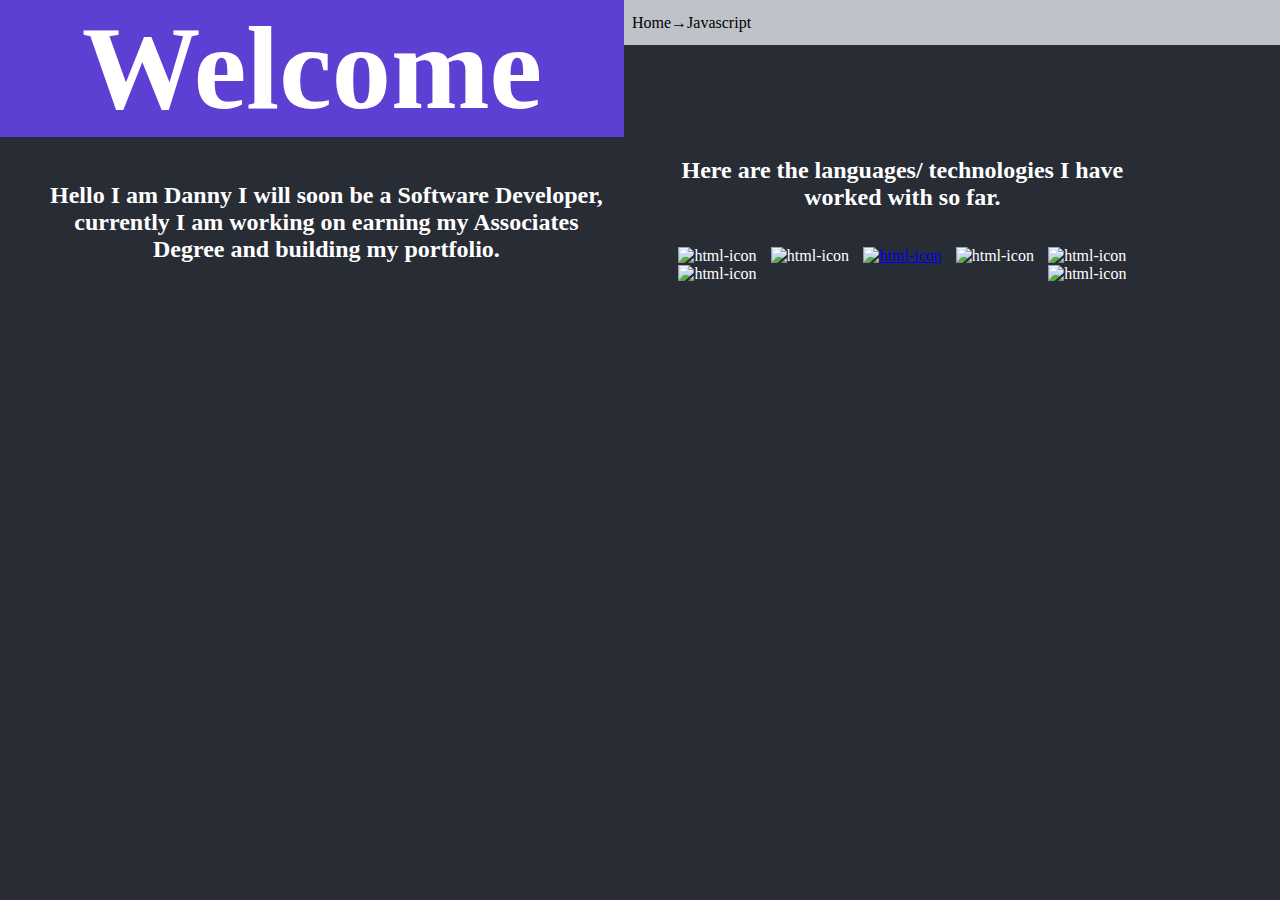
==== index.html @ d6bd0b23 "Update index.html" ====
<!doctype html>
<html>
    <head>
        <meta charset="utf-8">
        <meta http-equiv="x-ua-compatible" content="ie=edge">
        <title>Dev Dan</title>
        <meta name="description" content="Portfolio built to showcase learned skills and display value to future employers">
        <meta name="viewport" content="width=device-width, initial-scale=1">
        <meta name="keywords" content="HTML, Css, Js, Python, Django, C#, Kotlin, Programming, Portfolio, Developer ">

        <!-- <link rel="manifest" href="site.webmanifest">
        <link rel="apple-touch-icon" href="icon.png">
        Place favicon.ico in the root directory -->
        <link rel="icon" type="image/x-icon" href="html.png">
        <link rel="stylesheet" href="styles.css">

        <link rel="icon" type="image/x-icon" href="htmlClosingBrackets.png">
        <link rel="stylesheet" href="styles.css">

            <div id="intro-div">
        <div class="greeting">
        	<h1 id="heading">Welcome</h1>
        </div>


        <nav class = "breadcrumb">
        	<ul>
        		<li><a class="nav" href="index.html">Home</a></li>
        		<li><a class="nav" href="calculator.html">Javascript</a></li>
        		<!--<li><a href=""></a></li>-->
        	</ul>
        </nav>
            </div> <!-- end of intro-div -->

    </head>
    <body>
        
        <!--<h2 id="intro">Hello I am Danny and I will soon be a Software Developer. "Lorem ipsum dolor sit amet, consectetur adipiscing elit, 
            sed do eiusmod tempor incididunt ut labore et dolore magna aliqua. Ut enim ad minim veniam, quis nostrud exercitation ullamco 
            laboris nisi ut aliquip ex ea commodo consequat. Duis aute irure dolor in reprehenderit in voluptate velit esse cillum dolore eu 
            fugiat nulla pariatur. Excepteur sint occaecat cupidatat non proident, sunt in culpa qui officia deserunt mollit anim id est laborum."</h2>-->
            <div id="main-div">
            <h2 id="intro">Hello I am Danny I will soon be a Software Developer, currently I am working on earning my Associates Degree and building my portfolio.</h2>

        <div class="flex-container">
        <h2 id="technologies">Here are the languages/ technologies I have worked with so far.</h2>

        <ul id="id">
            <li><img src="html.png" class="icon" alt="html-icon"></li>
            <li><img src="css.png" class="icon" alt="html-icon"></li>
            <li><a href="calculator.html"><img src="js.png" class="icon" alt="html-icon"></a></li>
            <li><img src="django.png" class="icon" alt="html-icon"></li>
            <li><img src="c-sharp.png" class="icon" alt="html-icon"></li>
            <li><img src="android.png" class="icon" alt="html-icon"></li>
            <li><img src="python.png" class="icon" alt="html-icon"></li>
        </ul>
        </div>
            </div>
    </body>
</html>
---- styles.css ----
/*
#f58b00 Tangerine
#0C0908 Coal
#2aa10f Kelly Green
#FFFF00 Sunshine
#5D3FD3 Iris
#C0C2C9 Slate Gray
*/

body {
	background-color: #282C35 /*Ebony*/; 
	color: white;
	margin: 0px;
}

p {
	text-align: center;
}

h2 {
	text-align: center;
}

#intro-div {
	display:flex;
	flex-direction: row;
}

#main-div {
	display:flex;
	flex-direction: row;
}

.greeting{
	text-align: center;
	background-color: #5D3FD3;
	width: 50vw;
}
.flex-container {
	display:flex;
	justify-content: center;
	flex-direction: column;
	width: 35vw;
	padding-left: 5vw;
}

#heading {
	margin-top: 0px;
	min-height: 15vh;
	display: flex;
	align-items: center;
	justify-content: center;
	font-size: calc(100% + 8vw);
	margin-bottom: 0px;
}

#id{
	display:flex;
	justify-content: space-between;
	flex-wrap: wrap;
	list-style: none;
	text-align: center;
	padding-left: 0px;
}

#technologies {
	display:flex;
	width: fit-content;
	width: -moz-fit-content;
}
.icon {
	height:auto;
	width:45px;
}
#intro {
	width: 45vw;
	margin: 5vh 0px 0px 3vw;
}

.breadcrumb {
	padding: 0 .5rem;
	background-color: #C0C2C9;
	max-height: 5vh;
	min-width: 50vw;
	display: flex;
	justify-content: flex-start;
	align-items: center;
}

.breadcrumb ul{
	display: flex;
	flex-wrap: wrap;
	list-style: none;
	margin: 0;
	padding: 0;
	color: white;
}

.breadcrumb li:not(:last-child)::after {
	display: inline-block;
	content: "→";
	color: black;
}

.nav {
	color: black;
	text-decoration: none;
}
---- styles.css ----
/*
#f58b00 Tangerine
#0C0908 Coal
#2aa10f Kelly Green
#FFFF00 Sunshine
#5D3FD3 Iris
#C0C2C9 Slate Gray
*/

body {
	background-color: #282C35 /*Ebony*/; 
	color: white;
	margin: 0px;
}

p {
	text-align: center;
}

h2 {
	text-align: center;
}

#intro-div {
	display:flex;
	flex-direction: row;
}

#main-div {
	display:flex;
	flex-direction: row;
}

.greeting{
	text-align: center;
	background-color: #5D3FD3;
	width: 50vw;
}
.flex-container {
	display:flex;
	justify-content: center;
	flex-direction: column;
	width: 35vw;
	padding-left: 5vw;
}

#heading {
	margin-top: 0px;
	min-height: 15vh;
	display: flex;
	align-items: center;
	justify-content: center;
	font-size: calc(100% + 8vw);
	margin-bottom: 0px;
}

#id{
	display:flex;
	justify-content: space-between;
	flex-wrap: wrap;
	list-style: none;
	text-align: center;
	padding-left: 0px;
}

#technologies {
	display:flex;
	width: fit-content;
	width: -moz-fit-content;
}
.icon {
	height:auto;
	width:45px;
}
#intro {
	width: 45vw;
	margin: 5vh 0px 0px 3vw;
}

.breadcrumb {
	padding: 0 .5rem;
	background-color: #C0C2C9;
	max-height: 5vh;
	min-width: 50vw;
	display: flex;
	justify-content: flex-start;
	align-items: center;
}

.breadcrumb ul{
	display: flex;
	flex-wrap: wrap;
	list-style: none;
	margin: 0;
	padding: 0;
	color: white;
}

.breadcrumb li:not(:last-child)::after {
	display: inline-block;
	content: "→";
	color: black;
}

.nav {
	color: black;
	text-decoration: none;
}
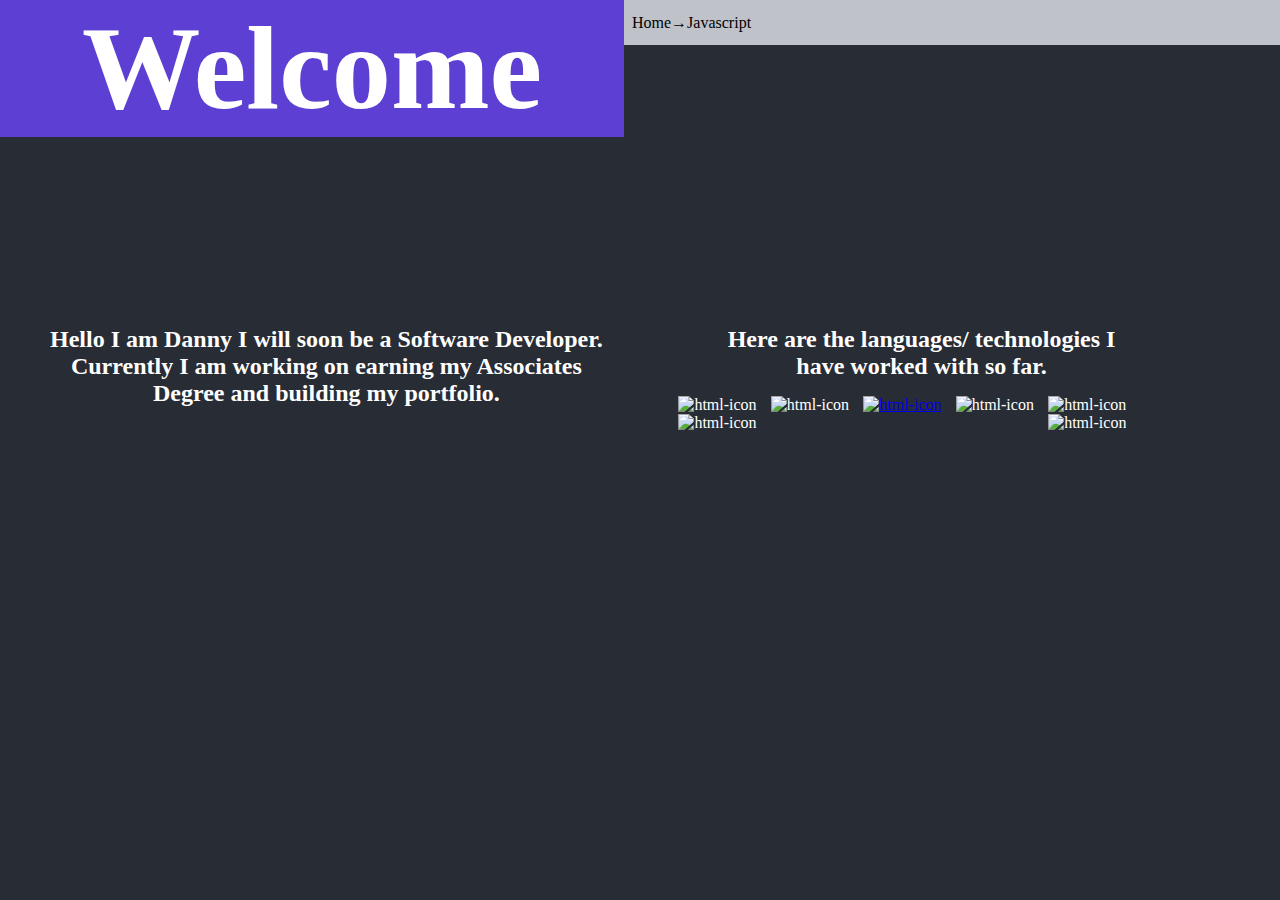
==== commit 30b5aba8: "Update index.html" ====
--- a/index.html
+++ b/index.html
@@ -40,16 +40,16 @@
             laboris nisi ut aliquip ex ea commodo consequat. Duis aute irure dolor in reprehenderit in voluptate velit esse cillum dolore eu 
             fugiat nulla pariatur. Excepteur sint occaecat cupidatat non proident, sunt in culpa qui officia deserunt mollit anim id est laborum."</h2>-->
             <div id="main-div">
-            <h2 id="intro">Hello I am Danny I will soon be a Software Developer, currently I am working on earning my Associates Degree and building my portfolio.</h2>
+            <h2 id="intro">Hello I am Danny I will soon be a Software Developer. Currently I am working on earning my Associates Degree and building my portfolio.</h2>
 
         <div class="flex-container">
         <h2 id="technologies">Here are the languages/ technologies I have worked with so far.</h2>
 
         <ul id="id">
-            <li><img src="html.png" class="icon" alt="html-icon"></li>
+            <li><img src="htmlicon.png" class="icon" alt="html-icon"></li>
             <li><img src="css.png" class="icon" alt="html-icon"></li>
             <li><a href="calculator.html"><img src="js.png" class="icon" alt="html-icon"></a></li>
-            <li><img src="django.png" class="icon" alt="html-icon"></li>
+            <li><img src="djangoicon.png" class="icon" alt="html-icon"></li>
             <li><img src="c-sharp.png" class="icon" alt="html-icon"></li>
             <li><img src="android.png" class="icon" alt="html-icon"></li>
             <li><img src="python.png" class="icon" alt="html-icon"></li>
--- a/styles.css
+++ b/styles.css
@@ -22,13 +22,14 @@
 }
 
 #intro-div {
-	display:flex;
+	display: flex;
 	flex-direction: row;
 }
 
 #main-div {
-	display:flex;
+	display: flex;
 	flex-direction: row;
+	margin-top: 16vh;
 }
 
 .greeting{
@@ -37,7 +38,7 @@
 	width: 50vw;
 }
 .flex-container {
-	display:flex;
+	display: flex;
 	justify-content: center;
 	flex-direction: column;
 	width: 35vw;
@@ -55,7 +56,7 @@
 }
 
 #id{
-	display:flex;
+	display: flex;
 	justify-content: space-between;
 	flex-wrap: wrap;
 	list-style: none;
@@ -64,12 +65,13 @@
 }
 
 #technologies {
-	display:flex;
+	display: flex;
 	width: fit-content;
 	width: -moz-fit-content;
+	margin: 5vh 0px 0px 3vw;
 }
 .icon {
-	height:auto;
+	height: auto;
 	width:45px;
 }
 #intro {
--- a/styles.css
+++ b/styles.css
@@ -22,13 +22,14 @@
 }
 
 #intro-div {
-	display:flex;
+	display: flex;
 	flex-direction: row;
 }
 
 #main-div {
-	display:flex;
+	display: flex;
 	flex-direction: row;
+	margin-top: 16vh;
 }
 
 .greeting{
@@ -37,7 +38,7 @@
 	width: 50vw;
 }
 .flex-container {
-	display:flex;
+	display: flex;
 	justify-content: center;
 	flex-direction: column;
 	width: 35vw;
@@ -55,7 +56,7 @@
 }
 
 #id{
-	display:flex;
+	display: flex;
 	justify-content: space-between;
 	flex-wrap: wrap;
 	list-style: none;
@@ -64,12 +65,13 @@
 }
 
 #technologies {
-	display:flex;
+	display: flex;
 	width: fit-content;
 	width: -moz-fit-content;
+	margin: 5vh 0px 0px 3vw;
 }
 .icon {
-	height:auto;
+	height: auto;
 	width:45px;
 }
 #intro {
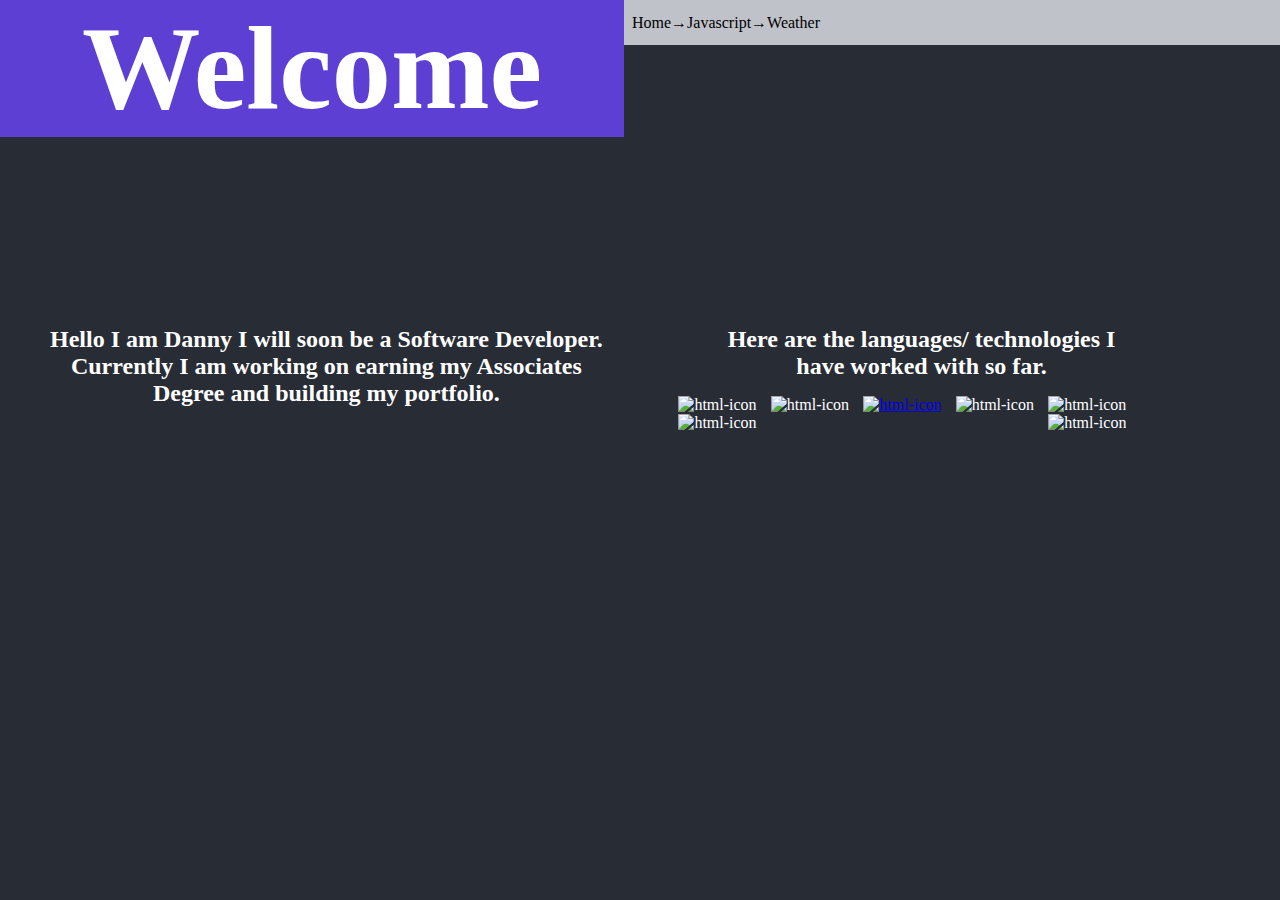
==== commit 8dbde65a: "Update index.html" ====
--- a/index.html
+++ b/index.html
@@ -27,6 +27,7 @@
         	<ul>
         		<li><a class="nav" href="index.html">Home</a></li>
         		<li><a class="nav" href="calculator.html">Javascript</a></li>
+                <li><a class="nav" href="weather.html">Weather</a></li>
         		<!--<li><a href=""></a></li>-->
         	</ul>
         </nav>
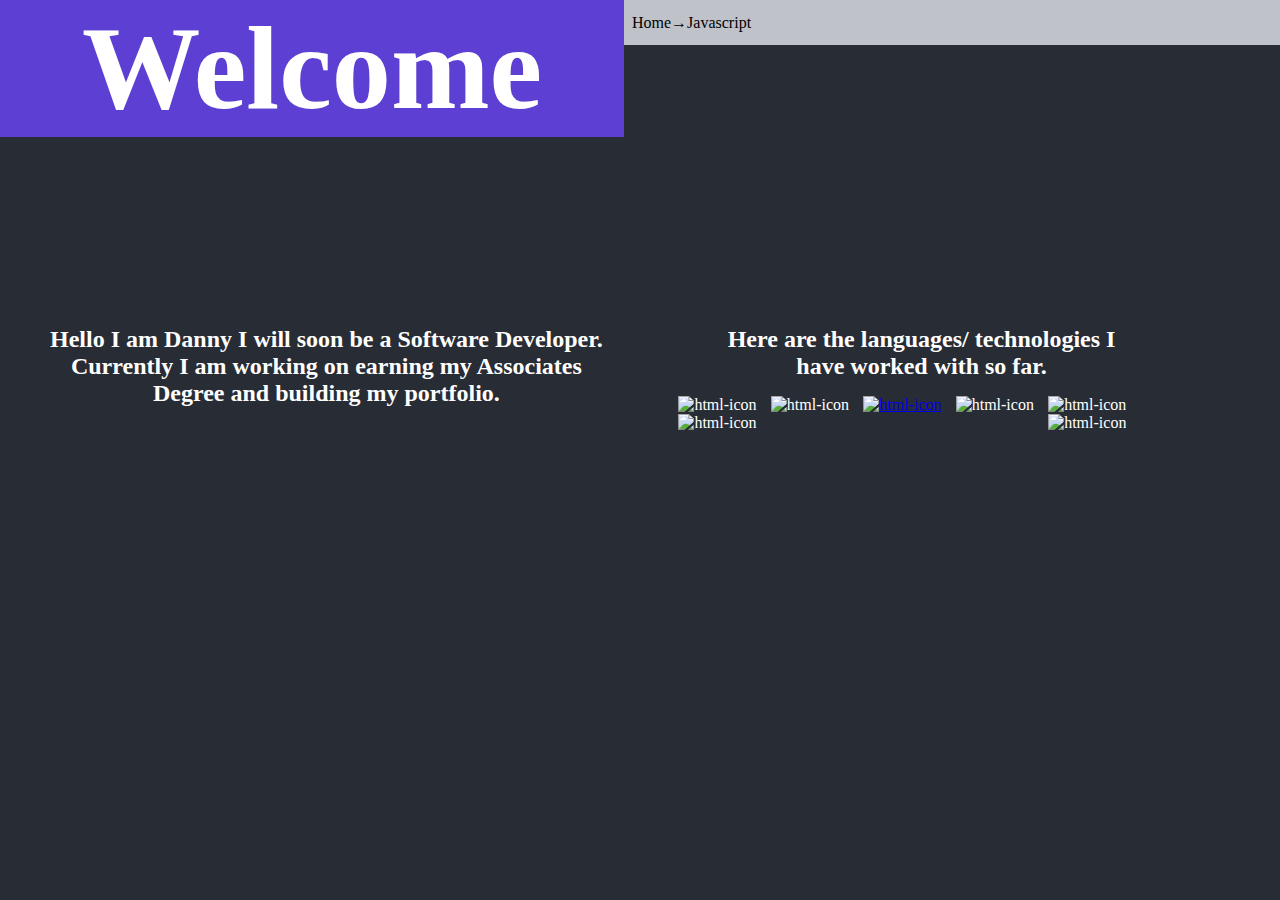
==== commit 45516429: "Update index.html" ====
--- a/index.html
+++ b/index.html
@@ -27,7 +27,7 @@
         	<ul>
         		<li><a class="nav" href="index.html">Home</a></li>
         		<li><a class="nav" href="calculator.html">Javascript</a></li>
-                <li><a class="nav" href="weather.html">Weather</a></li>
+                <!--<li><a class="nav" href="weather.html">Weather</a></li>-->
         		<!--<li><a href=""></a></li>-->
         	</ul>
         </nav>
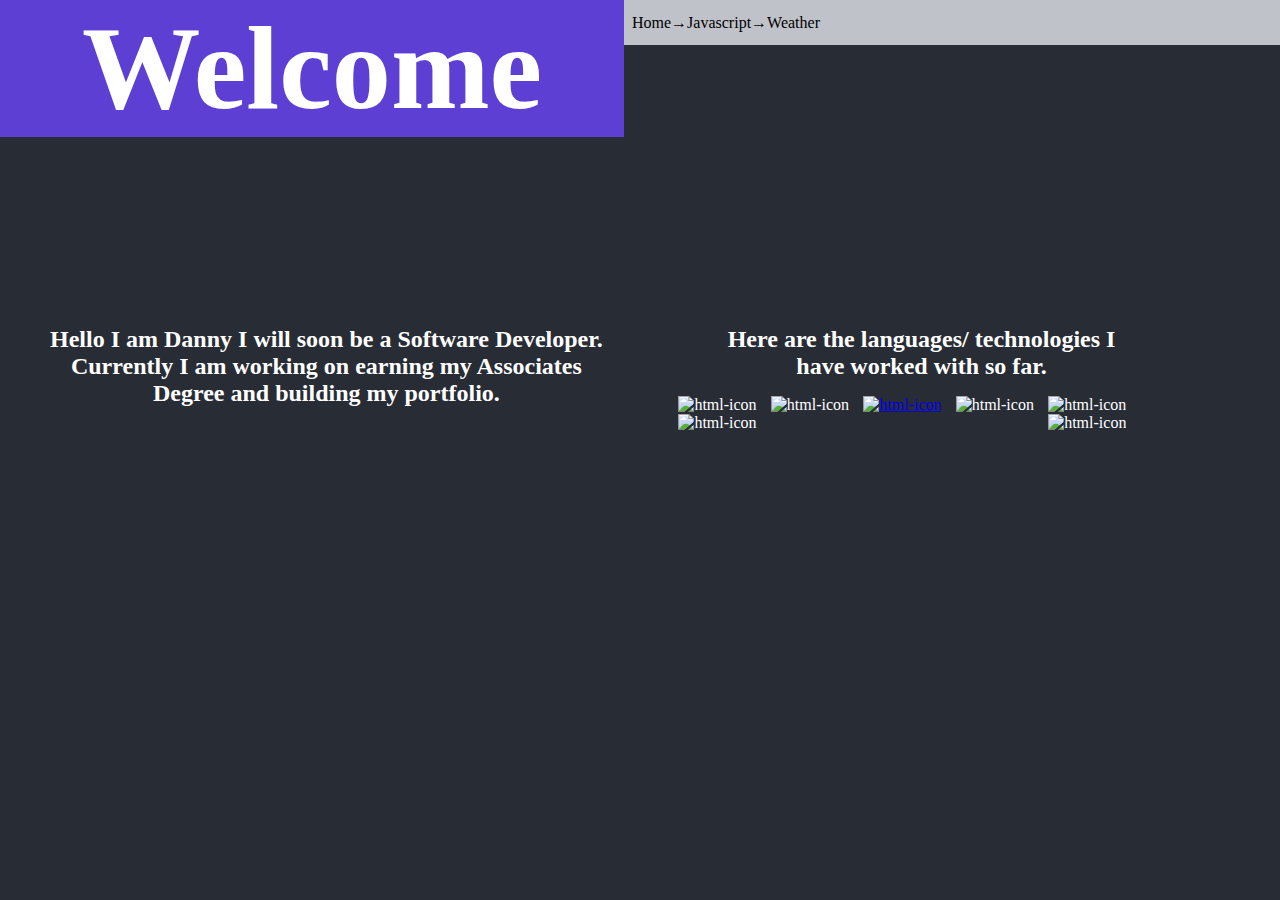
==== commit dc8ec24f: "Update index.html" ====
--- a/index.html
+++ b/index.html
@@ -27,7 +27,7 @@
         	<ul>
         		<li><a class="nav" href="index.html">Home</a></li>
         		<li><a class="nav" href="calculator.html">Javascript</a></li>
-                <!--<li><a class="nav" href="weather.html">Weather</a></li>-->
+                <li><a class="nav" href="clock.html">Weather</a></li>
         		<!--<li><a href=""></a></li>-->
         	</ul>
         </nav>
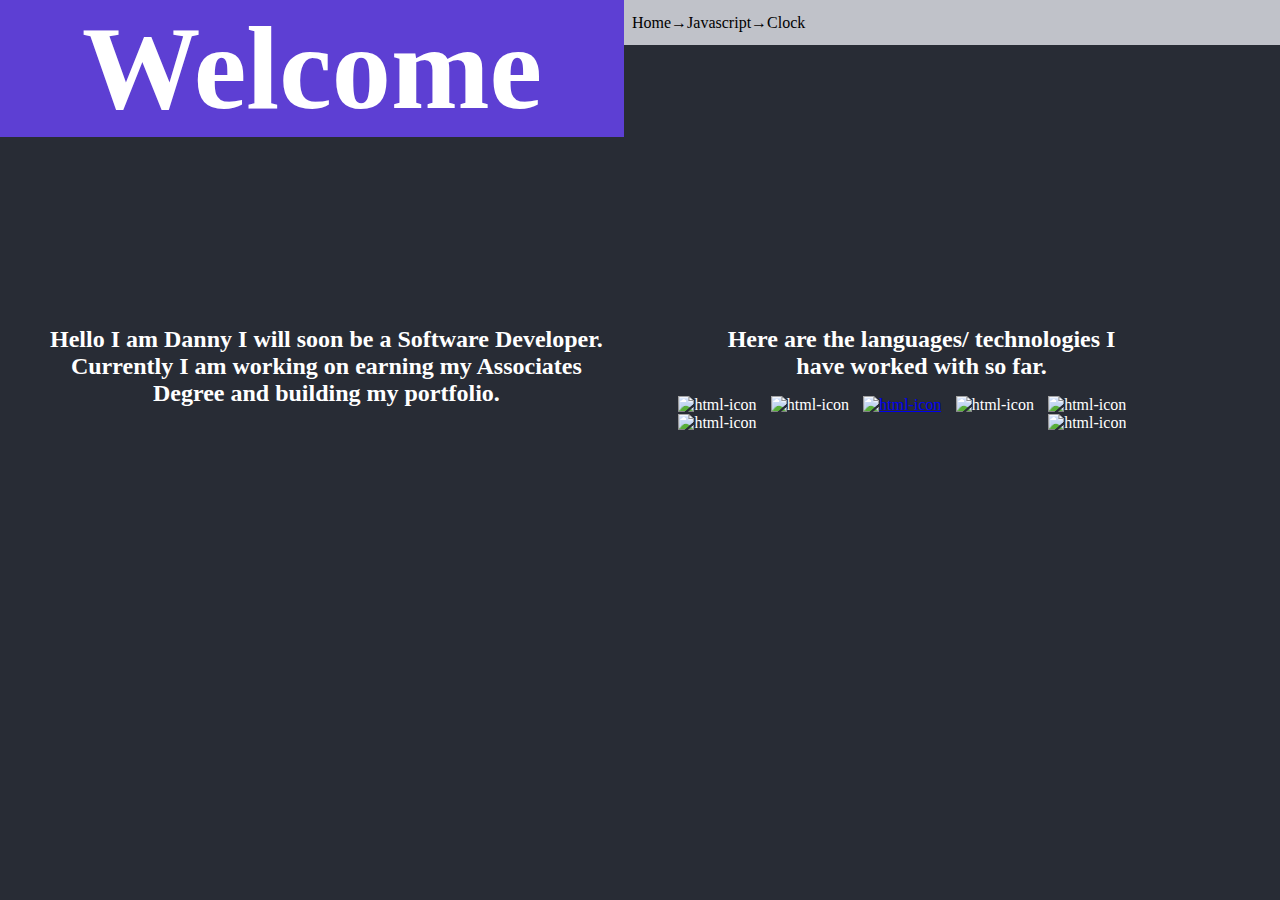
==== commit cc49eccc: "Update index.html" ====
--- a/index.html
+++ b/index.html
@@ -27,7 +27,7 @@
         	<ul>
         		<li><a class="nav" href="index.html">Home</a></li>
         		<li><a class="nav" href="calculator.html">Javascript</a></li>
-                <li><a class="nav" href="clock.html">Weather</a></li>
+                <li><a class="nav" href="clock.html">Clock</a></li>
         		<!--<li><a href=""></a></li>-->
         	</ul>
         </nav>
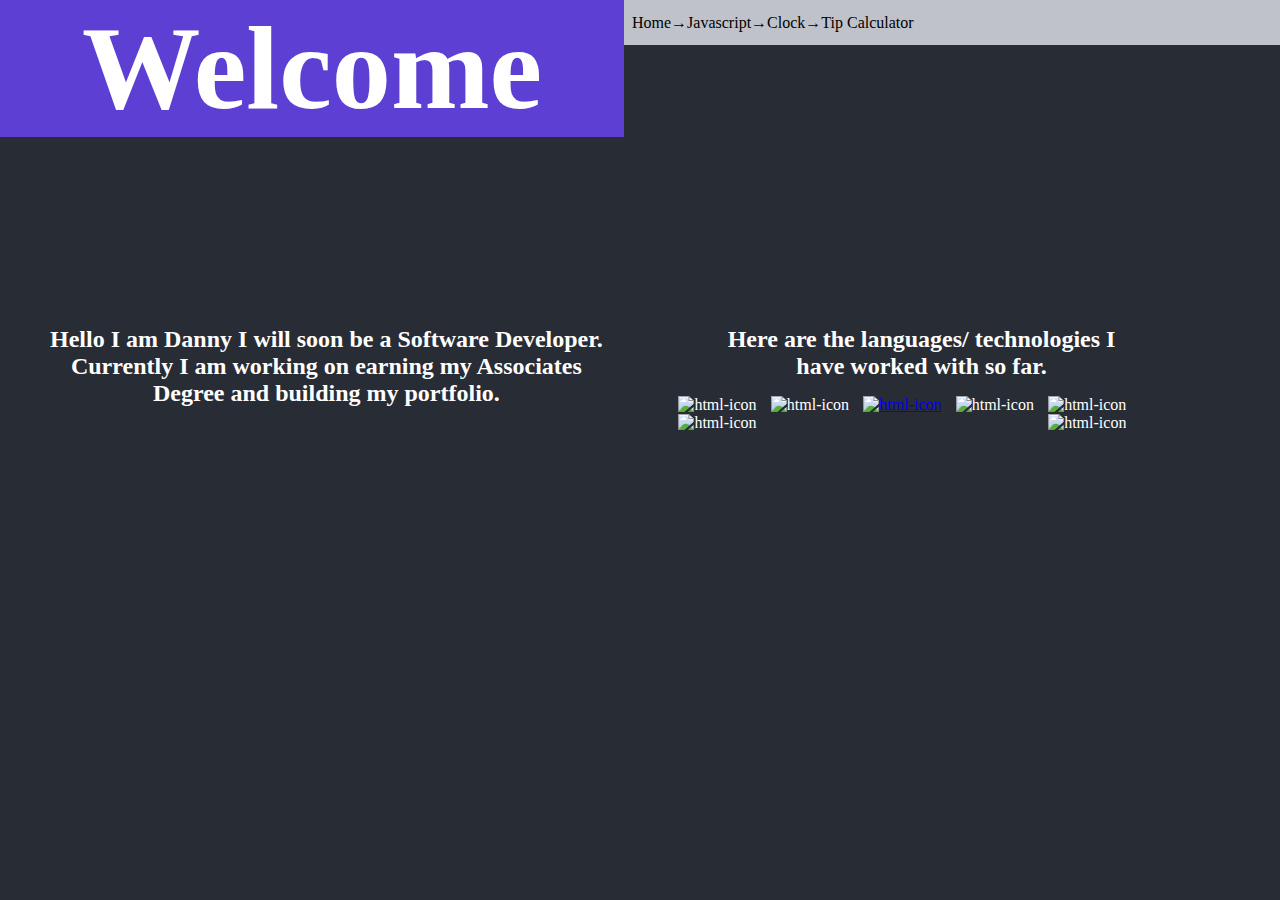
==== commit 36763561: "Update index.html" ====
--- a/index.html
+++ b/index.html
@@ -28,6 +28,7 @@
         		<li><a class="nav" href="index.html">Home</a></li>
         		<li><a class="nav" href="calculator.html">Javascript</a></li>
                 <li><a class="nav" href="clock.html">Clock</a></li>
+                <li><a class="nav" href="tipCalculator.html">Tip Calculator</a></li>
         		<!--<li><a href=""></a></li>-->
         	</ul>
         </nav>
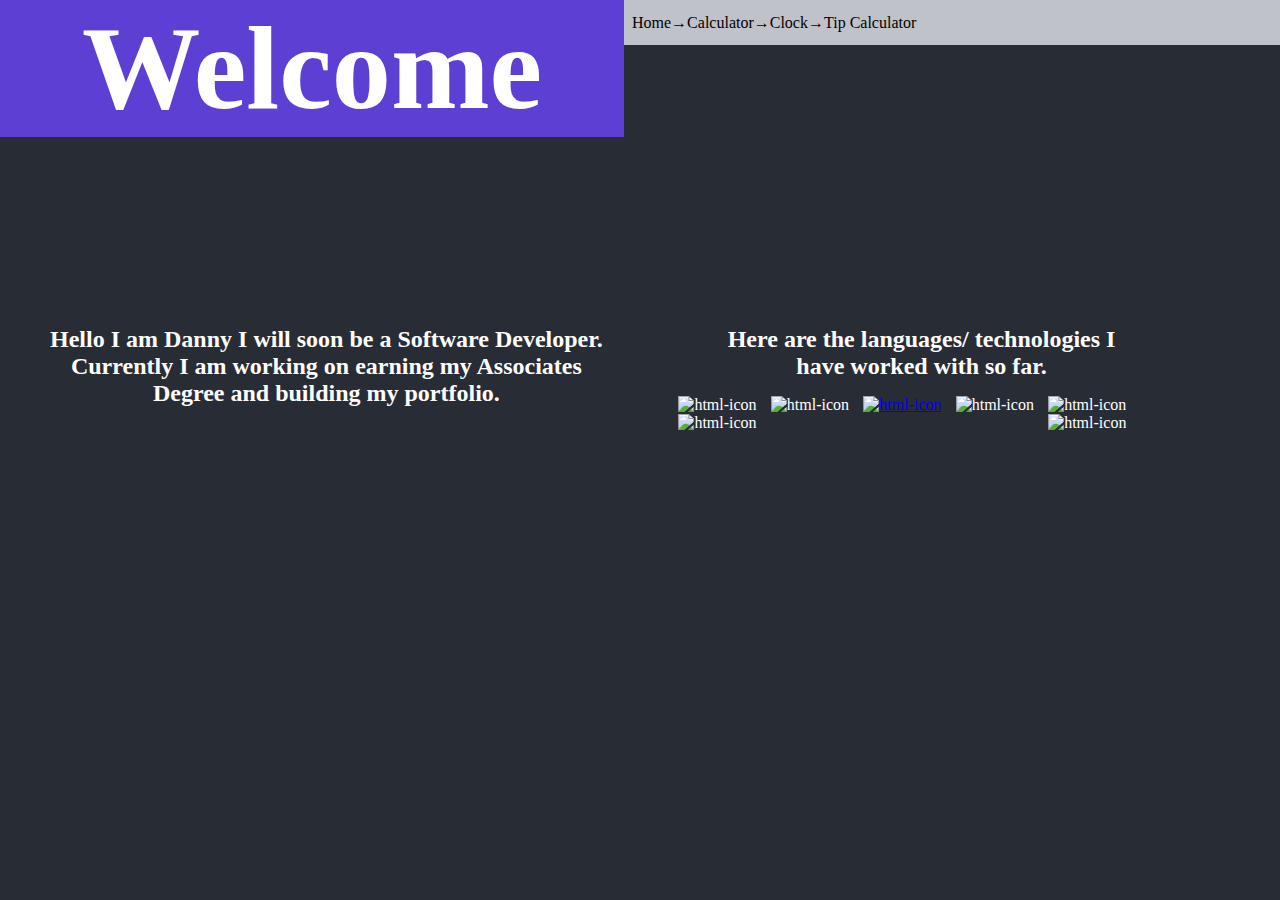
==== commit 0730ebd7: "Update index.html" ====
--- a/index.html
+++ b/index.html
@@ -26,7 +26,7 @@
         <nav class = "breadcrumb">
         	<ul>
         		<li><a class="nav" href="index.html">Home</a></li>
-        		<li><a class="nav" href="calculator.html">Javascript</a></li>
+        		<li><a class="nav" href="calculator.html">Calculator</a></li>
                 <li><a class="nav" href="clock.html">Clock</a></li>
                 <li><a class="nav" href="tipCalculator.html">Tip Calculator</a></li>
         		<!--<li><a href=""></a></li>-->
